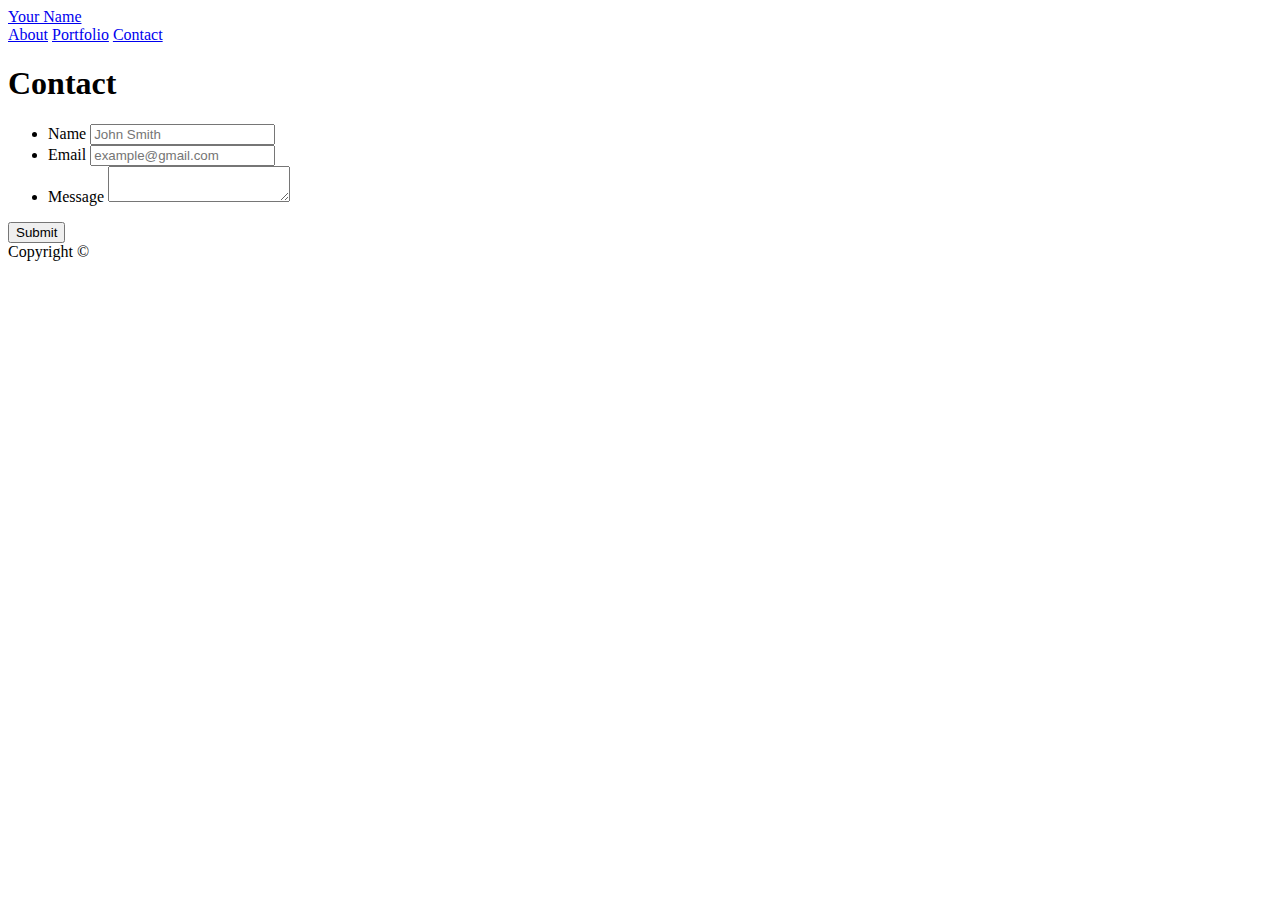
==== contact.html @ 2f413ceb "copied hw solutions to files here" ====
<!doctype html>
<html lang="en-us">

<head>
  <meta charset="UTF-8">
  <title>Contact | Your Name</title>
  <link rel="stylesheet" type="text/css" href="assets/css/style.css">
</head>

<body>

  <header id="masthead">
    <div class="container">
      <a href="index.html" id="logo">Your Name</a>
      <nav>
        <a href="index.html">About</a>
        <a href="portfolio.html">Portfolio</a>
        <a href="contact.html">Contact</a>
      </nav>
    </div>
  </header>

  <div id="main-container" class="container">
    <section class="main-section">
      <h1>Contact</h1>

      <form id="contact-form">
        <ul>
          <li>
            <label for="name">Name</label>
            <input type="text" id="name" name="name" placeholder="John Smith" required="required">
          </li>
          <li>
            <label for="email">Email</label>
            <input type="email" id="email" name="email" placeholder="example@gmail.com" required="required">
          </li>
          <li>
            <label for="message">Message</label>
            <textarea id="message" name="message" required="required"></textarea>
          </li>
        </ul>
        <input type="submit">
      </form>

    </section>

  </div>

  <footer>
    <div class="container">
      Copyright &copy; 
    </div>
  </footer>
</body>

</html>
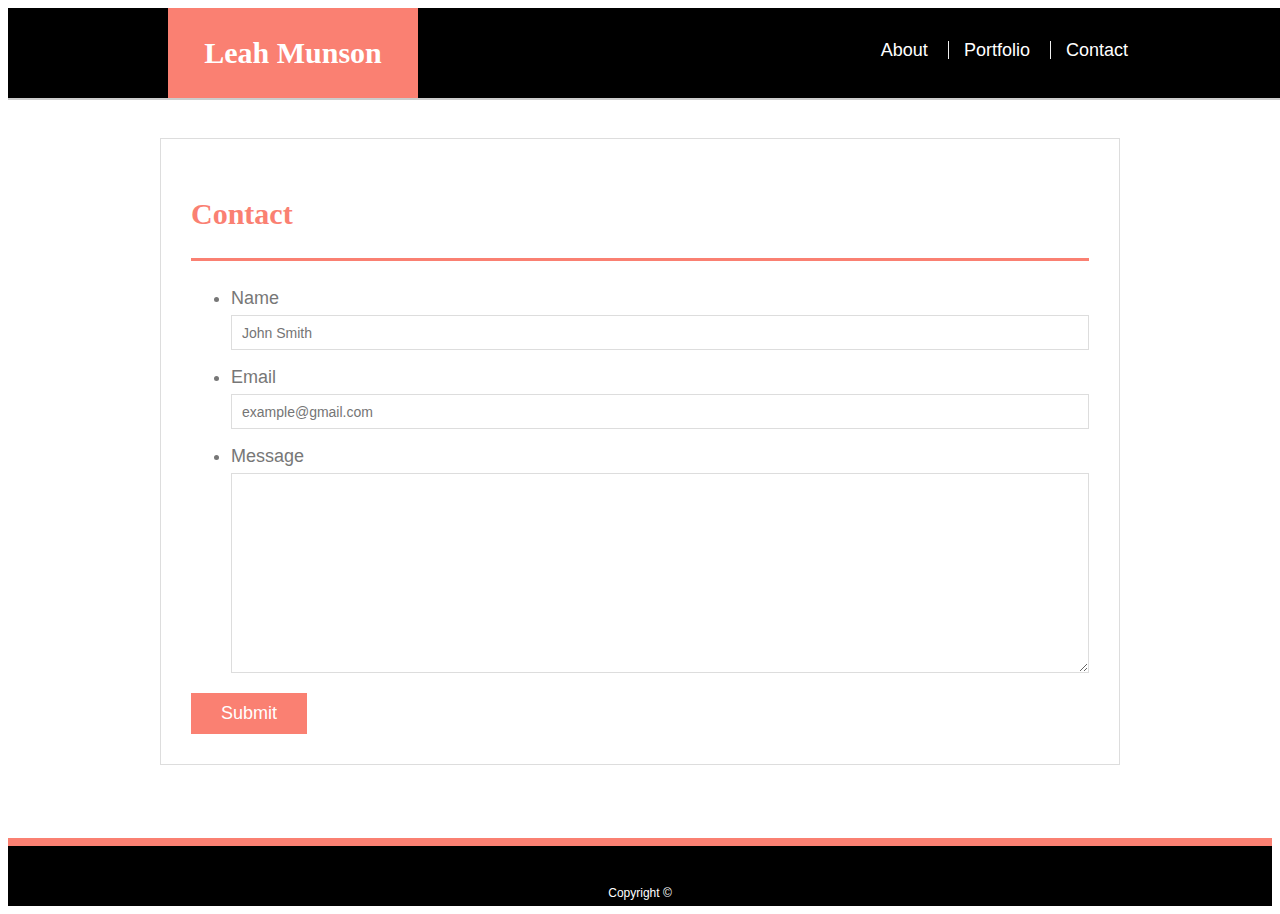
==== commit bc97540c: "customizing" ====
--- a/contact.html
+++ b/contact.html
@@ -3,15 +3,16 @@
 
 <head>
   <meta charset="UTF-8">
-  <title>Contact | Your Name</title>
+  <title>Contact | Leah Munson</title>
   <link rel="stylesheet" type="text/css" href="assets/css/style.css">
+  <meta name="viewport" content="width=device-width, initial-scale=1">
 </head>
 
 <body>
 
   <header id="masthead">
     <div class="container">
-      <a href="index.html" id="logo">Your Name</a>
+      <a href="index.html" id="logo">Leah Munson</a>
       <nav>
         <a href="index.html">About</a>
         <a href="portfolio.html">Portfolio</a>
--- a/assets/css/style.css
+++ b/assets/css/style.css
@@ -0,0 +1,261 @@
+body {
+  font-family: Arial, "Helvetica Neue", Helvetica, sans-serif;
+  font-size: 18px;
+  line-height: 34px;
+  color: #777777;
+  background: url("https://images.unsplash.com/photo-1503756234508-e32369269deb?ixlib=rb-1.2.1&ixid=eyJhcHBfaWQiOjEyMDd9&auto=format&fit=crop&w=700&q=60");
+}
+
+* {
+  box-sizing: border-box;
+}
+
+/* general */
+
+.container {
+  width: 100%;
+  max-width: 960px;
+  margin: 0 auto;
+  clear: both;
+}
+
+h1,
+h2,
+h3,
+p {
+  margin-bottom: 20px;
+}
+
+p:last-child {
+  margin-bottom: 0;
+}
+
+h1,
+h2,
+h3 {
+  font-family: Georgia, Times, "Times New Roman", serif;
+  font-weight: 700;
+  color: salmon;
+}
+
+h1 {
+  padding-bottom: 20px;
+  font-size: 30px;
+  line-height: 49px;
+  border-bottom: 3px solid salmon;
+}
+
+h2,
+h3 {
+  font-size: 22px;
+}
+
+/* header */
+
+#masthead {
+  position: fixed;
+  z-index: 99;
+  width: 100%;
+  margin: 0 0 30px;
+  overflow: auto;
+  color: #ffffff;
+  background: black;
+  border-bottom: 2px solid #cccccc;
+}
+
+#logo {
+  float: left;
+  width: 250px;
+  height: 90px;
+  font-family: Georgia, Times, "Times New Roman", serif;
+  font-size: 30px;
+  font-weight: 700;
+  line-height: 90px;
+  color: #ffffff;
+  text-align: center;
+  text-decoration: none;
+  background: salmon;
+}
+
+nav {
+  float: right;
+  margin-top: 25px;
+}
+
+nav a {
+  display: inline-block;
+  padding-left: 15px;
+  margin-left: 15px;
+  line-height: 18px;
+  color: white;
+  text-decoration: none;
+  border-left: 1px solid #efefef;
+}
+
+nav a:first-child {
+  border-left: 0 none;
+}
+
+/* footer */
+
+footer {
+  padding: 30px 0;
+  clear: both;
+  font-size: 12px;
+  color: #ffffff;
+  color: white;
+  text-align: center;
+  background: black;
+  border-top: 8px solid salmon;
+  height: 50px;
+}
+
+h3, h2 {
+  padding-bottom: 20px;
+  margin-bottom: 15px;
+  line-height: 22px;
+  border-bottom: 2px solid #eeeeee;
+}
+
+/* main */
+
+#main-container {
+  padding-top: 130px;
+  min-height: calc(100vh - 70px);
+}
+
+.main-section {
+  float: left;
+  width: 100%;
+  max-width: 960px;
+  padding: 30px;
+  margin: 0 0 40px;
+  background: #ffffff;
+  border: 1px solid #dddddd;
+}
+
+/* portfolio page */
+
+.work {
+  position: relative;
+  float: left;
+  width: 274px;
+  margin: 20px 0 25px;
+  overflow: auto;
+}
+
+.work:nth-child(even) {
+  margin-right: 40px;
+}
+
+.work img {
+  width: 100%;
+  border: 0 none;
+  opacity: 0.8;
+}
+
+.work h3 {
+  position: absolute;
+  bottom: 20px;
+  width: 100%;
+  padding: 15px;
+  margin-bottom: 0;
+  font-weight: 300;
+  line-height: 30px;
+  color: #ffffff;
+  text-align: center;
+  background: salmon;
+  border-bottom: 0;
+}
+
+.auth-image {
+  float: left;
+  width: 200px;
+  height: auto;
+  margin-top: 10px;
+  margin-right: 25px;
+}
+
+/* contact page */
+
+#contact-form ul {
+  margin-bottom: 20px;
+}
+
+#contact-form li {
+  margin-bottom: 10px;
+}
+
+label,
+input[type=text],
+input[type=email],
+textarea {
+  display: block;
+  width: 100%;
+}
+
+input[type=text],
+input[type=email],
+textarea {
+  height: 35px;
+  padding: 0 10px;
+  font-size: 14px;
+  border: 1px solid #dddddd;
+}
+
+textarea {
+  height: 200px;
+}
+
+input[type=submit] {
+  padding: 10px 30px;
+  font-size: 18px;
+  color: #ffffff;
+  cursor: pointer;
+  background: salmon;
+  border: 0 none;
+}
+
+@media screen and (max-width : 980px) {
+#logo {
+  position: static;
+  width: 100%;
+}
+nav {
+  float: left;
+}
+
+.main-section{
+  text-align: left;
+}
+}
+
+@media screen and (max-width : 768px) {
+  #logo {
+    position: static;
+    width: 100%;
+  }
+}
+
+@media screen and (max-width : 640px) {
+#logo {
+  position: static;
+  width: 100%;
+}
+
+  .row {
+      flex-direction: column;
+}
+img {
+  width:100%;
+}
+.work {
+  width:95%;
+  margin: auto;
+}
+
+.topnav a {
+        float: none;
+        width: 100%;
+}
+}